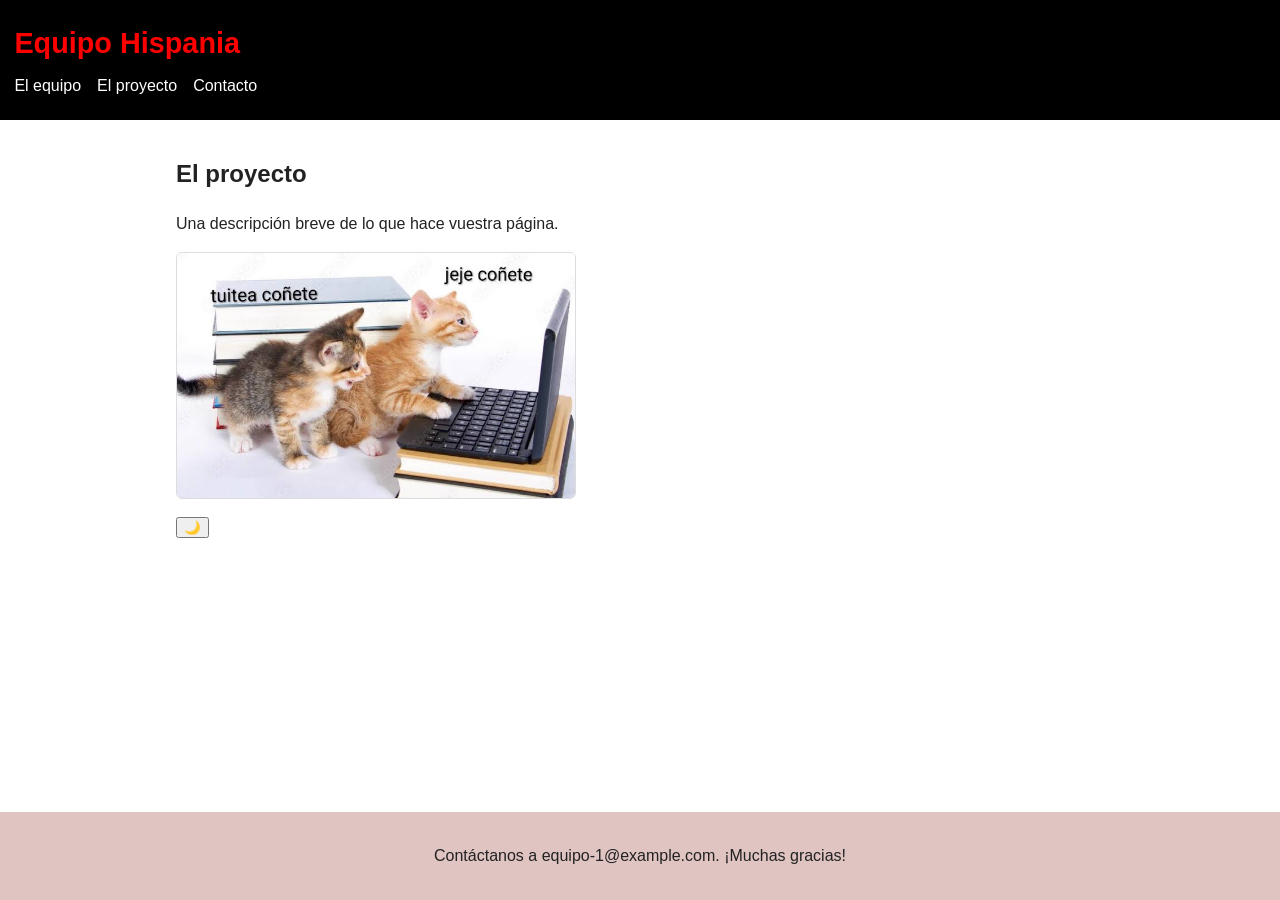
==== Taller2/base-web-equipo/index.html @ eb3c151d "Merge branch 'main' into feature/6-imagenes" ====
<!DOCTYPE html>
<html lang="es">
<head>
  <meta charset="UTF-8">
  <meta name="viewport" content="width=device-width, initial-scale=1.0">
  <title>Equipo 1</title>
  <link rel="stylesheet" href="css/styles.css">
</head>
<body>

  <!-- Issue #1 · Cabecera con el nombre del equipo y menú de navegación -->
  <header>
    <h1>Equipo Hispania</h1>
    <nav>
      <ul>
        <li><a href="#equipo">El equipo</a></li>
        <li><a href="#proyecto">El proyecto</a></li>
        <li><a href="#contacto">Contacto</a></li>
      </ul>
    </nav>
  </header>

  <main>

    <!-- Issue #2 · Sección de presentación de cada miembro.
        Copiad el <article> una vez por persona y completadlo. -->

    <section id="proyecto">
      <h2>El proyecto</h2>
      <p>Una descripción breve de lo que hace vuestra página.</p>
    </section>

    <section id="imagenes">
      <img id="gatitos" src="./img/gatos.jpg" alt="gatos">
    </section>

    <button onclick="document.body.classList.toggle('dark')">🌙</button>
  </main>

  <!-- Issue #3 · Pie de página con contacto -->
  <footer id="contacto">
    <p>Contáctanos a equipo-1@example.com. ¡Muchas gracias!</p>
  </footer>

</body>
</html>
---- Taller2/base-web-equipo/css/styles.css ----
/* Base común de la web de equipo.
   Cada bloque corresponde a un issue del tablero. */

* {
  box-sizing: border-box;
}

body {
  margin: 0;
  font-family: "Goudy Bookletter 1911", sans-serif;
  line-height: 1.5;
  color: #222222;
  background: #fff;
}

body.dark {
  background: #121212;
  color: #fff;
}

/* Issue #1 · Cabecera y menú */
header {
  background: #000000;
  color: #ff0000;
  padding: 1.4rem 0.9em;
}

header h1 {
  margin: 0 0 0.5rem 0;
  font-size: 1.8rem;
}

header nav ul {
  display: flex;
  gap: 1rem;
  margin: 0;
  padding: 0;
  list-style: none;
}

header nav a {
  color: #ffffff;
  text-decoration: none;
}

header nav a:hover {
  text-decoration: underline;
}

/* Contenido */
main {
  max-width: 60rem;
  margin: 0 auto;
  padding: 1rem;
}

#imagenes {
  display: flex;
}


#gatitos {
  max-width: 400px;
  border: 1px solid #dddddd;
  border-radius: 6px;
  margin-bottom: 1rem;
}


/* Issue #2 · Fichas de los miembros */
.miembro {
  border: 1px solid #dddddd;
  border-radius: 6px;
  margin-bottom: 1rem;
}

.miembro h3 {
  margin: 0;
}

.miembro .rol {
  margin: 0.2rem 0 0.8rem 0;
  color: #555555;
  font-size: 0.9rem;
}

/* Issue #3 · Pie */
footer {
  background: #dfc4c1;
  padding: 1rem;
  text-align: center;
  position: fixed;
  width: 100%;
  left: 0;
  bottom: 0;
}

/* Issue #4 · Paleta y tipografía del equipo.
  He cambiado los colores del azul a un color granate en el header
  y abajo más light para contraste
  y la letra a un subtipo de sans-serif que queda elegante.
*/
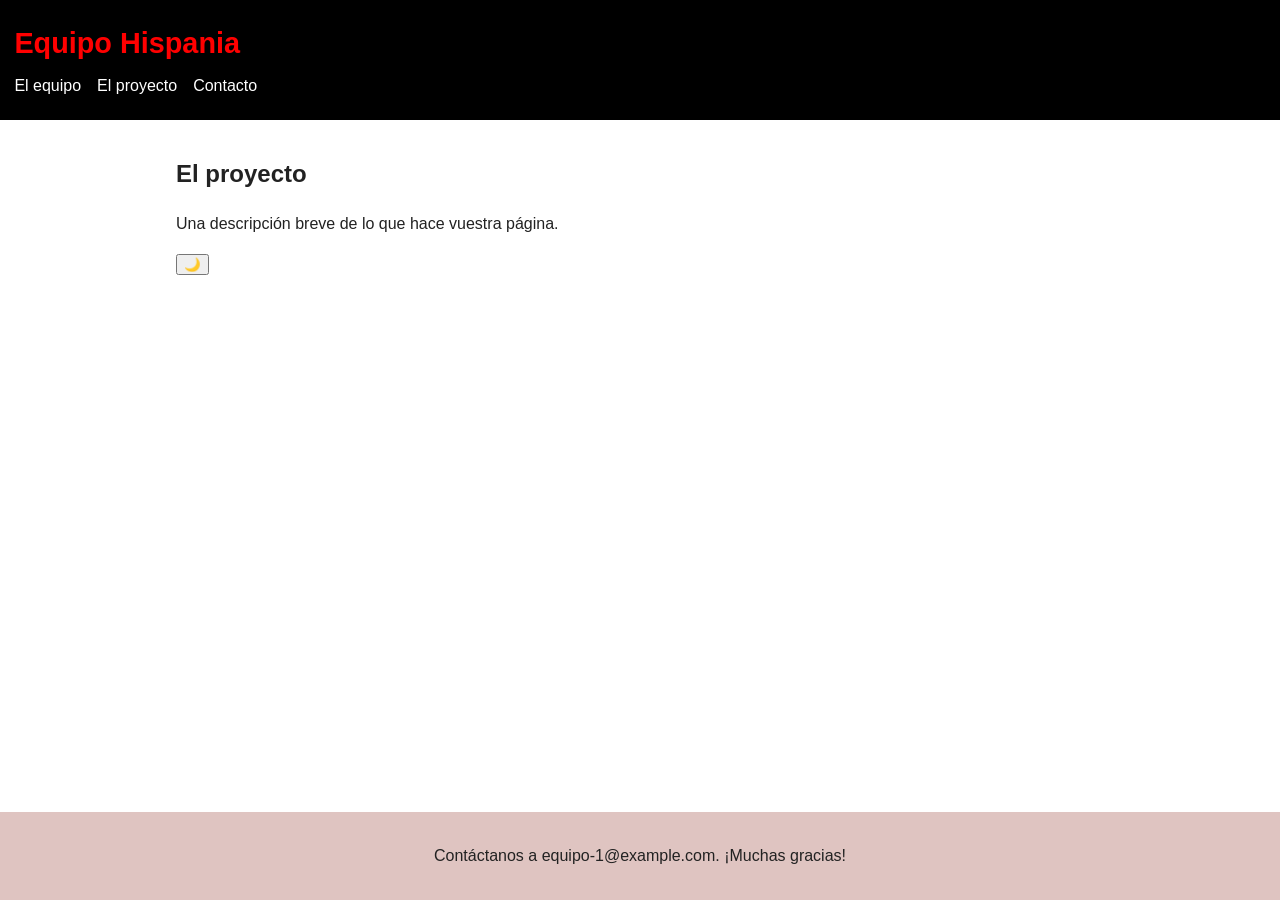
==== commit 6084e467: "Merge pull request #17 from Brytoxx021/feature/5-formulario-contacto Feature/5 formulario contacto" ====
--- a/Taller2/base-web-equipo/index.html
+++ b/Taller2/base-web-equipo/index.html
@@ -15,7 +15,7 @@
       <ul>
         <li><a href="#equipo">El equipo</a></li>
         <li><a href="#proyecto">El proyecto</a></li>
-        <li><a href="#contacto">Contacto</a></li>
+        <li><a href="./contacto.html">Contacto</a></li>
       </ul>
     </nav>
   </header>
@@ -30,10 +30,6 @@
       <p>Una descripción breve de lo que hace vuestra página.</p>
     </section>
 
-    <section id="imagenes">
-      <img id="gatitos" src="./img/gatos.jpg" alt="gatos">
-    </section>
-
     <button onclick="document.body.classList.toggle('dark')">🌙</button>
   </main>
 
--- a/Taller2/base-web-equipo/css/styles.css
+++ b/Taller2/base-web-equipo/css/styles.css
@@ -54,19 +54,6 @@
   padding: 1rem;
 }
 
-#imagenes {
-  display: flex;
-}
-
-
-#gatitos {
-  max-width: 400px;
-  border: 1px solid #dddddd;
-  border-radius: 6px;
-  margin-bottom: 1rem;
-}
-
-
 /* Issue #2 · Fichas de los miembros */
 .miembro {
   border: 1px solid #dddddd;
@@ -100,3 +87,50 @@
   y abajo más light para contraste
   y la letra a un subtipo de sans-serif que queda elegante.
 */
+
+/* Formulario de contacto */
+.formulario-contacto {
+  max-width: 35rem;
+  margin: 2rem auto 5rem;
+  padding: 1.5rem;
+  border: 1px solid #dddddd;
+  border-radius: 6px;
+}
+
+.formulario-contacto h2 {
+  margin-top: 0;
+}
+
+.formulario-contacto label {
+  display: block;
+  margin: 1rem 0 0.3rem;
+}
+
+.formulario-contacto input,
+.formulario-contacto textarea {
+  width: 100%;
+  padding: 0.7rem;
+  border: 1px solid #aaaaaa;
+  border-radius: 4px;
+  font: inherit;
+}
+
+.formulario-contacto textarea {
+  min-height: 8rem;
+  resize: vertical;
+}
+
+.formulario-contacto button {
+  margin-top: 1rem;
+  padding: 0.7rem 1.2rem;
+  border: 0;
+  border-radius: 4px;
+  background: #000000;
+  color: #ffffff;
+  font: inherit;
+  cursor: pointer;
+}
+
+.formulario-contacto button:hover {
+  background: #444444;
+}
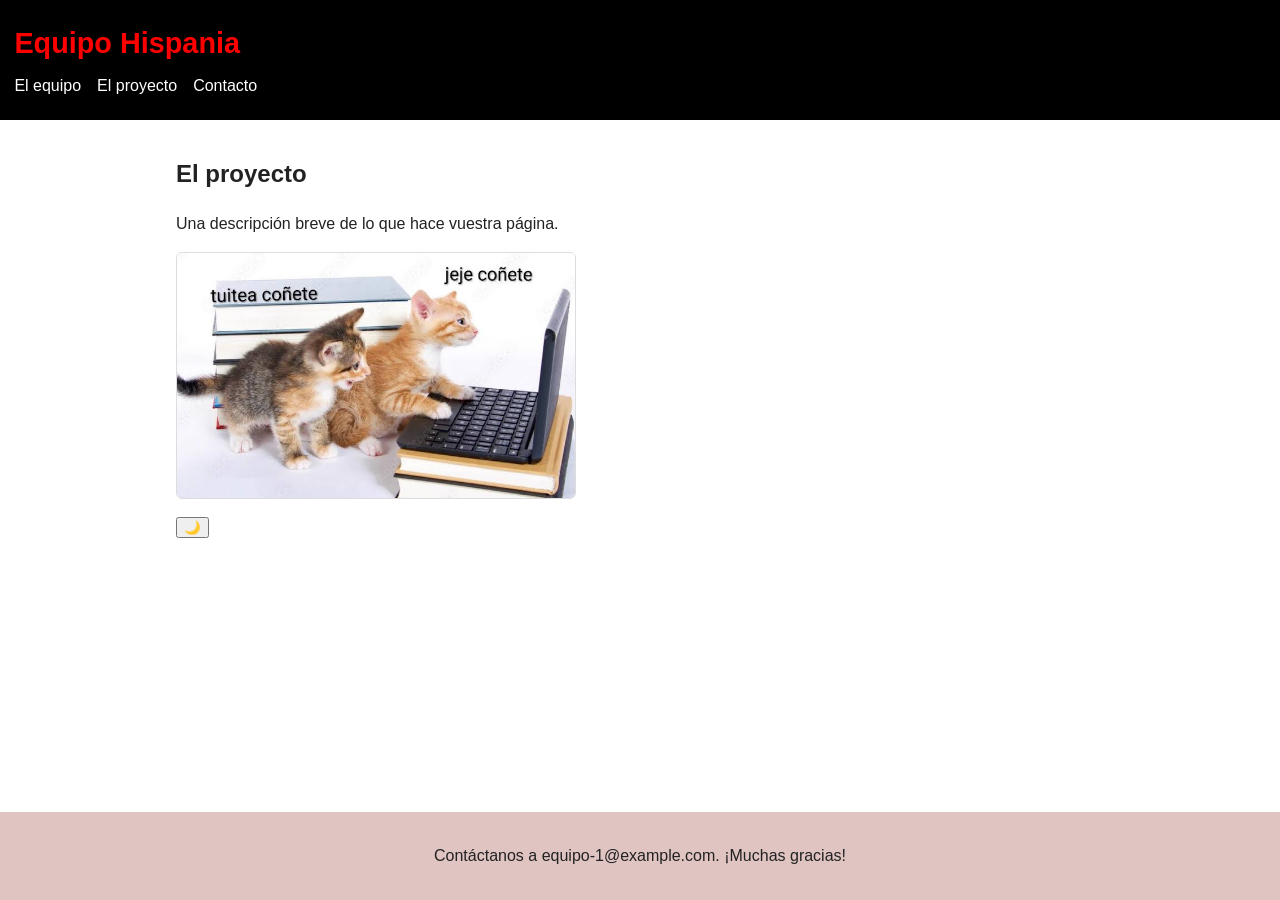
==== commit 9ef862b2: "Merge pull request #14 from Brytoxx021/feature/6-imagenes Feature/6 imagenes" ====
--- a/Taller2/base-web-equipo/index.html
+++ b/Taller2/base-web-equipo/index.html
@@ -30,6 +30,10 @@
       <p>Una descripción breve de lo que hace vuestra página.</p>
     </section>
 
+    <section id="imagenes">
+      <img id="gatitos" src="./img/gatos.jpg" alt="gatos">
+    </section>
+
     <button onclick="document.body.classList.toggle('dark')">🌙</button>
   </main>
 
--- a/Taller2/base-web-equipo/css/styles.css
+++ b/Taller2/base-web-equipo/css/styles.css
@@ -53,6 +53,19 @@
   margin: 0 auto;
   padding: 1rem;
 }
+
+#imagenes {
+  display: flex;
+}
+
+
+#gatitos {
+  max-width: 400px;
+  border: 1px solid #dddddd;
+  border-radius: 6px;
+  margin-bottom: 1rem;
+}
+
 
 /* Issue #2 · Fichas de los miembros */
 .miembro {
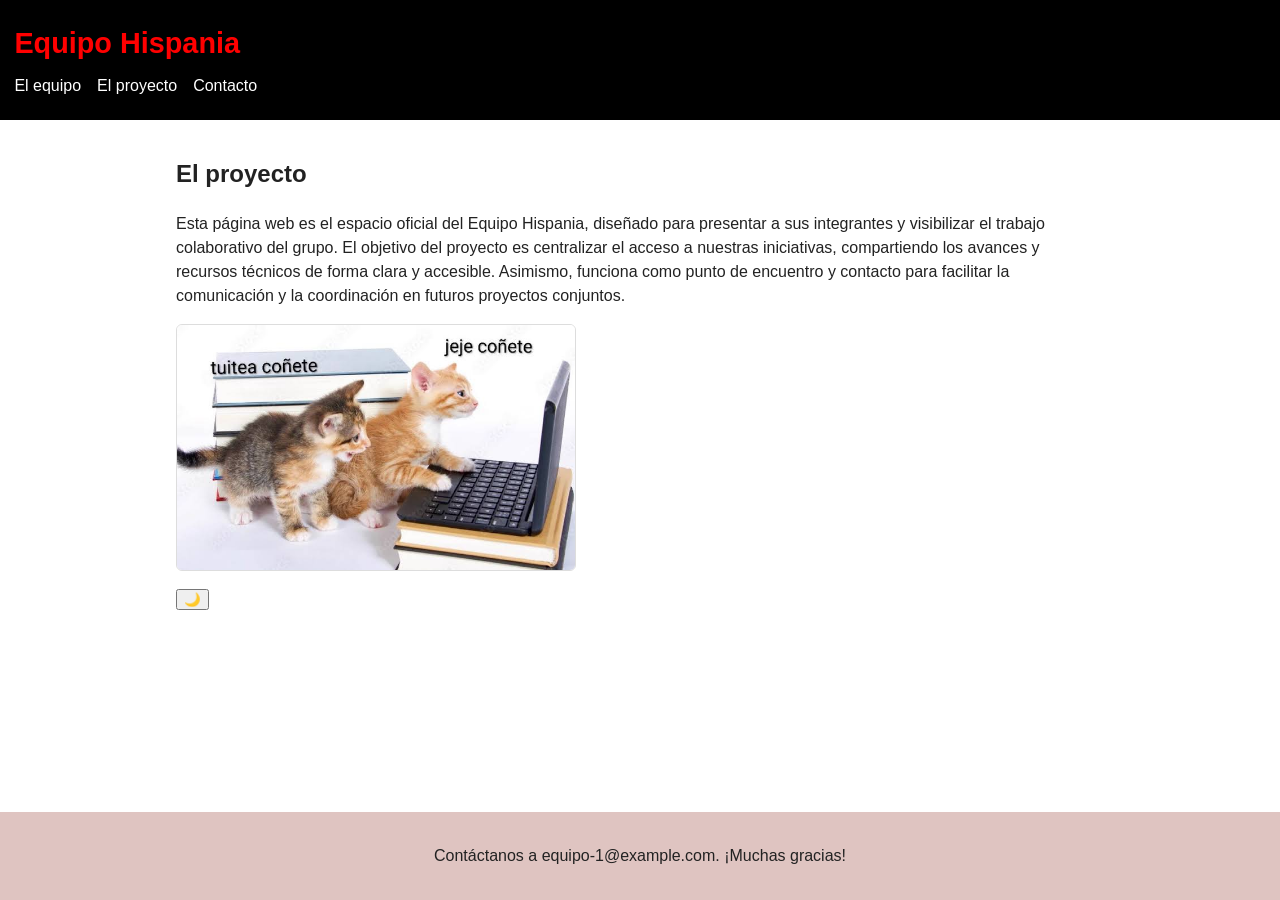
==== commit 848bc73d: "feat: añadir descripción real del proyecto" ====
--- a/Taller2/base-web-equipo/index.html
+++ b/Taller2/base-web-equipo/index.html
@@ -27,13 +27,13 @@
 
     <section id="proyecto">
       <h2>El proyecto</h2>
-      <p>Una descripción breve de lo que hace vuestra página.</p>
+      <p>Esta página web es el espacio oficial del Equipo Hispania, diseñado para presentar a sus integrantes y visibilizar el trabajo colaborativo del grupo. El objetivo del proyecto es centralizar el acceso a nuestras iniciativas, compartiendo los avances y recursos técnicos de forma clara y accesible. Asimismo, funciona como punto de encuentro y contacto para facilitar la comunicación y la coordinación en futuros proyectos conjuntos.</p>
     </section>
 
     <section id="imagenes">
       <img id="gatitos" src="./img/gatos.jpg" alt="gatos">
     </section>
-
+    <!-- Boton de cambio de tema que cambia los colores blancos por colores negros -->
     <button onclick="document.body.classList.toggle('dark')">🌙</button>
   </main>
 
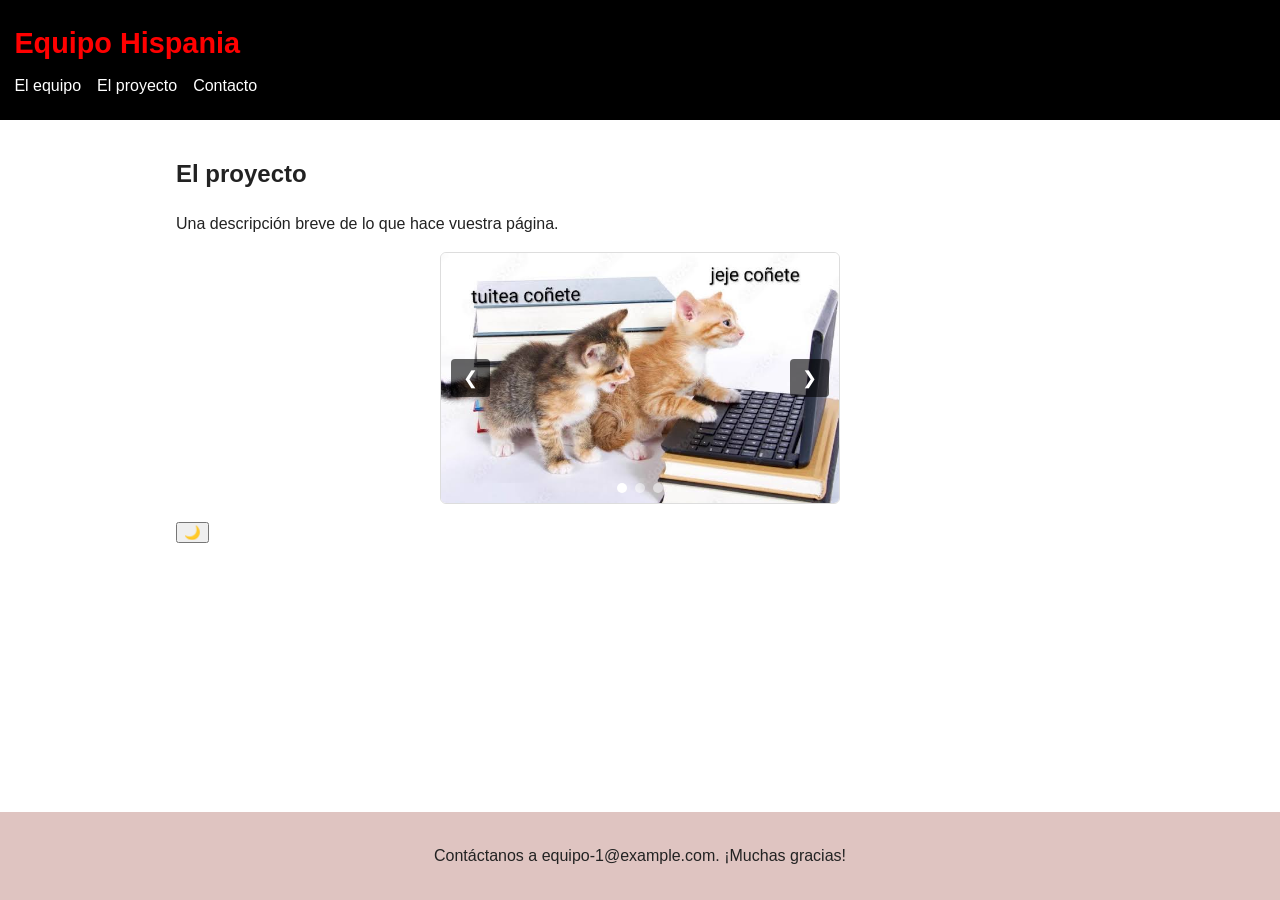
==== commit e51ce897: "Carrusel de imagenes" ====
--- a/Taller2/base-web-equipo/index.html
+++ b/Taller2/base-web-equipo/index.html
@@ -27,12 +27,31 @@
 
     <section id="proyecto">
       <h2>El proyecto</h2>
-      <p>Esta página web es el espacio oficial del Equipo Hispania, diseñado para presentar a sus integrantes y visibilizar el trabajo colaborativo del grupo. El objetivo del proyecto es centralizar el acceso a nuestras iniciativas, compartiendo los avances y recursos técnicos de forma clara y accesible. Asimismo, funciona como punto de encuentro y contacto para facilitar la comunicación y la coordinación en futuros proyectos conjuntos.</p>
+      <p>Una descripción breve de lo que hace vuestra página.</p>
     </section>
 
+    <!-- Sección de imágenes con Carrusel -->
     <section id="imagenes">
-      <img id="gatitos" src="./img/gatos.jpg" alt="gatos">
+      <div class="carrusel">
+        <div class="carrusel-imagenes">
+          <img class="carrusel-img active" src="./img/gatos.jpg" alt="gatos 1">
+          <img class="carrusel-img" src="./img/gatos2.jpg" alt="gatos 2">
+          <img class="carrusel-img" src="./img/gatos3.jpg" alt="gatos 3">
+        </div>
+
+        <!-- Botones anterior / siguiente -->
+        <button class="carrusel-btn prev" onclick="cambiarImagen(-1)">&#10094;</button>
+        <button class="carrusel-btn next" onclick="cambiarImagen(1)">&#10095;</button>
+
+        <!-- Puntos indicadores -->
+        <div class="carrusel-puntos">
+          <span class="punto active" onclick="irAImagen(0)"></span>
+          <span class="punto" onclick="irAImagen(1)"></span>
+          <span class="punto" onclick="irAImagen(2)"></span>
+        </div>
+      </div>
     </section>
+
     <!-- Boton de cambio de tema que cambia los colores blancos por colores negros -->
     <button onclick="document.body.classList.toggle('dark')">🌙</button>
   </main>
@@ -42,5 +61,35 @@
     <p>Contáctanos a equipo-1@example.com. ¡Muchas gracias!</p>
   </footer>
 
+  <!-- Script del carrusel -->
+  <script>
+    let indice = 0;
+
+    function mostrarImagen(i) {
+      const imagenes = document.querySelectorAll('.carrusel-img');
+      const puntos = document.querySelectorAll('.punto');
+
+      if (i >= imagenes.length) indice = 0;
+      else if (i < 0) indice = imagenes.length - 1;
+      else indice = i;
+
+      imagenes.forEach((img, idx) => {
+        img.classList.toggle('active', idx === indice);
+      });
+
+      puntos.forEach((p, idx) => {
+        p.classList.toggle('active', idx === indice);
+      });
+    }
+
+    function cambiarImagen(direccion) {
+      mostrarImagen(indice + direccion);
+    }
+
+    function irAImagen(i) {
+      mostrarImagen(i);
+    }
+  </script>
+
 </body>
-</html>
+</html>
--- a/Taller2/base-web-equipo/css/styles.css
+++ b/Taller2/base-web-equipo/css/styles.css
@@ -56,16 +56,90 @@
 
 #imagenes {
   display: flex;
-}
-
-
-#gatitos {
+  justify-content: center;
+}
+
+/* === CARRUSEL DE IMÁGENES === */
+.carrusel {
+  position: relative;
   max-width: 400px;
+  width: 100%;
+  margin-bottom: 1rem;
   border: 1px solid #dddddd;
   border-radius: 6px;
-  margin-bottom: 1rem;
-}
-
+  overflow: hidden;
+}
+
+.carrusel-imagenes {
+  position: relative;
+  width: 100%;
+  height: 250px; /* Ajusta la altura deseada para tus imágenes */
+}
+
+.carrusel-img {
+  width: 100%;
+  height: 100%;
+  object-fit: cover;
+  display: none;
+}
+
+.carrusel-img.active {
+  display: block;
+}
+
+/* Botones de navegación (Anterior / Siguiente) */
+.carrusel-btn {
+  position: absolute;
+  top: 50%;
+  transform: translateY(-50%);
+  background-color: rgba(0, 0, 0, 0.6);
+  color: #ffffff;
+  border: none;
+  padding: 8px 12px;
+  font-size: 18px;
+  cursor: pointer;
+  border-radius: 4px;
+  z-index: 10;
+  user-select: none;
+}
+
+.carrusel-btn.prev {
+  left: 10px;
+}
+
+.carrusel-btn.next {
+  right: 10px;
+}
+
+.carrusel-btn:hover {
+  background-color: rgba(0, 0, 0, 0.9);
+}
+
+/* Puntos inferiores del carrusel */
+.carrusel-puntos {
+  position: absolute;
+  bottom: 10px;
+  left: 0;
+  right: 0;
+  display: flex;
+  justify-content: center;
+  gap: 8px;
+  z-index: 10;
+}
+
+.punto {
+  width: 10px;
+  height: 10px;
+  background-color: rgba(255, 255, 255, 0.5);
+  border-radius: 50%;
+  cursor: pointer;
+  transition: background-color 0.3s;
+}
+
+.punto.active,
+.punto:hover {
+  background-color: #ffffff;
+}
 
 /* Issue #2 · Fichas de los miembros */
 .miembro {
@@ -96,9 +170,9 @@
 }
 
 /* Issue #4 · Paleta y tipografía del equipo.
-  He cambiado los colores del azul a un color granate en el header
-  y abajo más light para contraste
-  y la letra a un subtipo de sans-serif que queda elegante.
+   He cambiado los colores del azul a un color granate en el header
+   y abajo más light para contraste
+   y la letra a un subtipo de sans-serif que queda elegante.
 */
 
 /* Formulario de contacto */
@@ -146,4 +220,4 @@
 
 .formulario-contacto button:hover {
   background: #444444;
-}
+}
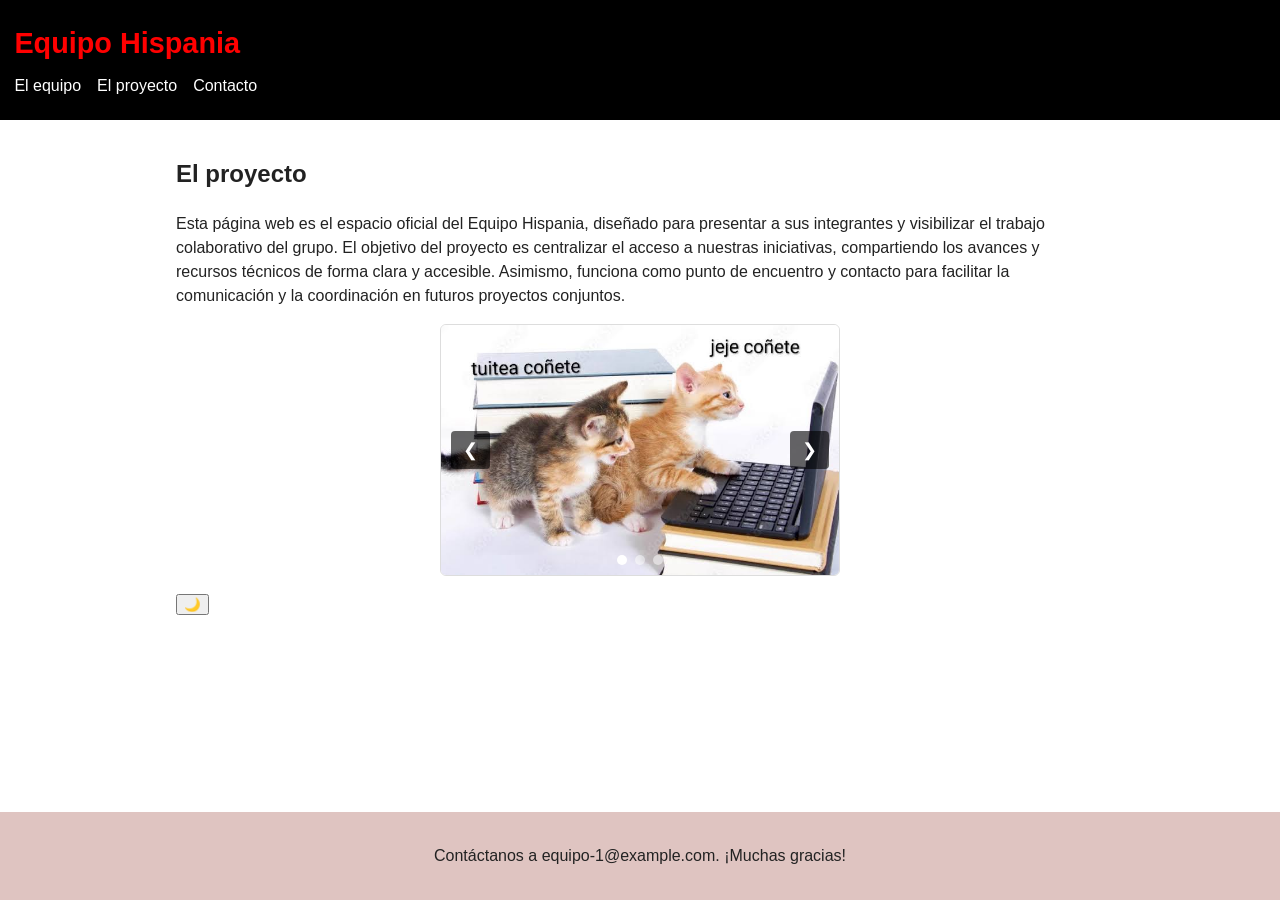
==== commit 4332f7c6: "Merge pull request #24 from Fernis23228/feature/descripcion-proyecto feat: añadir descripción real d" ====
--- a/Taller2/base-web-equipo/index.html
+++ b/Taller2/base-web-equipo/index.html
@@ -27,7 +27,7 @@
 
     <section id="proyecto">
       <h2>El proyecto</h2>
-      <p>Una descripción breve de lo que hace vuestra página.</p>
+      <p>Esta página web es el espacio oficial del Equipo Hispania, diseñado para presentar a sus integrantes y visibilizar el trabajo colaborativo del grupo. El objetivo del proyecto es centralizar el acceso a nuestras iniciativas, compartiendo los avances y recursos técnicos de forma clara y accesible. Asimismo, funciona como punto de encuentro y contacto para facilitar la comunicación y la coordinación en futuros proyectos conjuntos.</p>
     </section>
 
     <!-- Sección de imágenes con Carrusel -->
